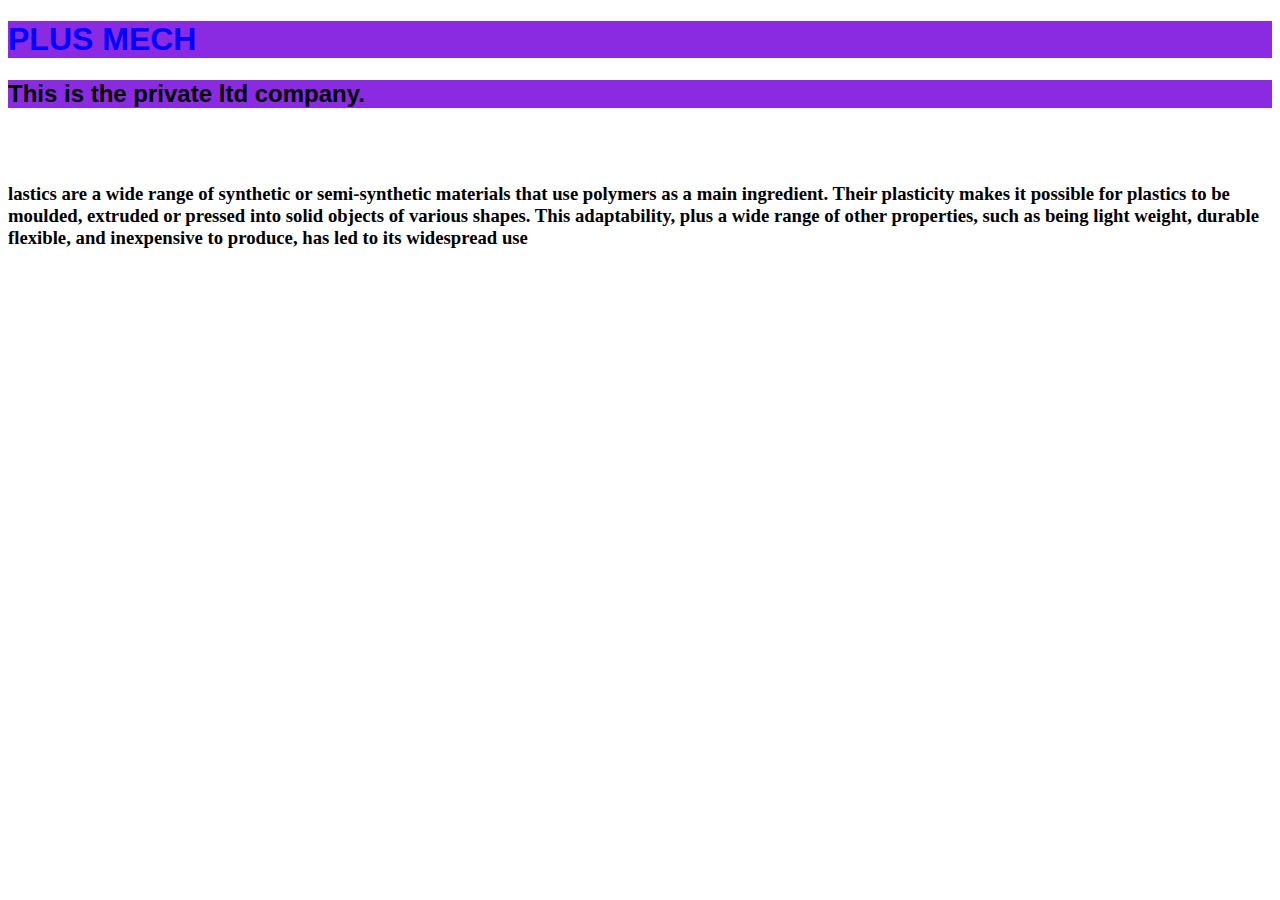
==== H & C/index.html @ 86ce00c6 "templt" ====
<!DOCTYPE html>
<html lang="en">
<head>
    <h1 style="color: blue;"> PLUS MECH</h1> 
<link rel="stylesheet" href="style.css"/>
</head>
<body>
      
<h2> This is the private ltd company. </h2> <br>
</br>
<h3> lastics are a wide range of synthetic or semi-synthetic materials that use polymers as a main ingredient. Their plasticity makes it possible for plastics to be moulded, extruded or pressed into solid objects of various shapes. This adaptability, plus a wide range of other properties, such as being light weight, durable flexible, and inexpensive to produce, has led to its widespread use</h3>
<link rel="stylesheet" href="style.css"/>
</body>
</html>
---- H & C/style.css ----
h1,h2{
    background-color: blueviolet; font-family: 'Franklin Gothic Medium', 'Arial Narrow', Arial, sans-serif;
}
---- H & C/style.css ----
h1,h2{
    background-color: blueviolet; font-family: 'Franklin Gothic Medium', 'Arial Narrow', Arial, sans-serif;
}
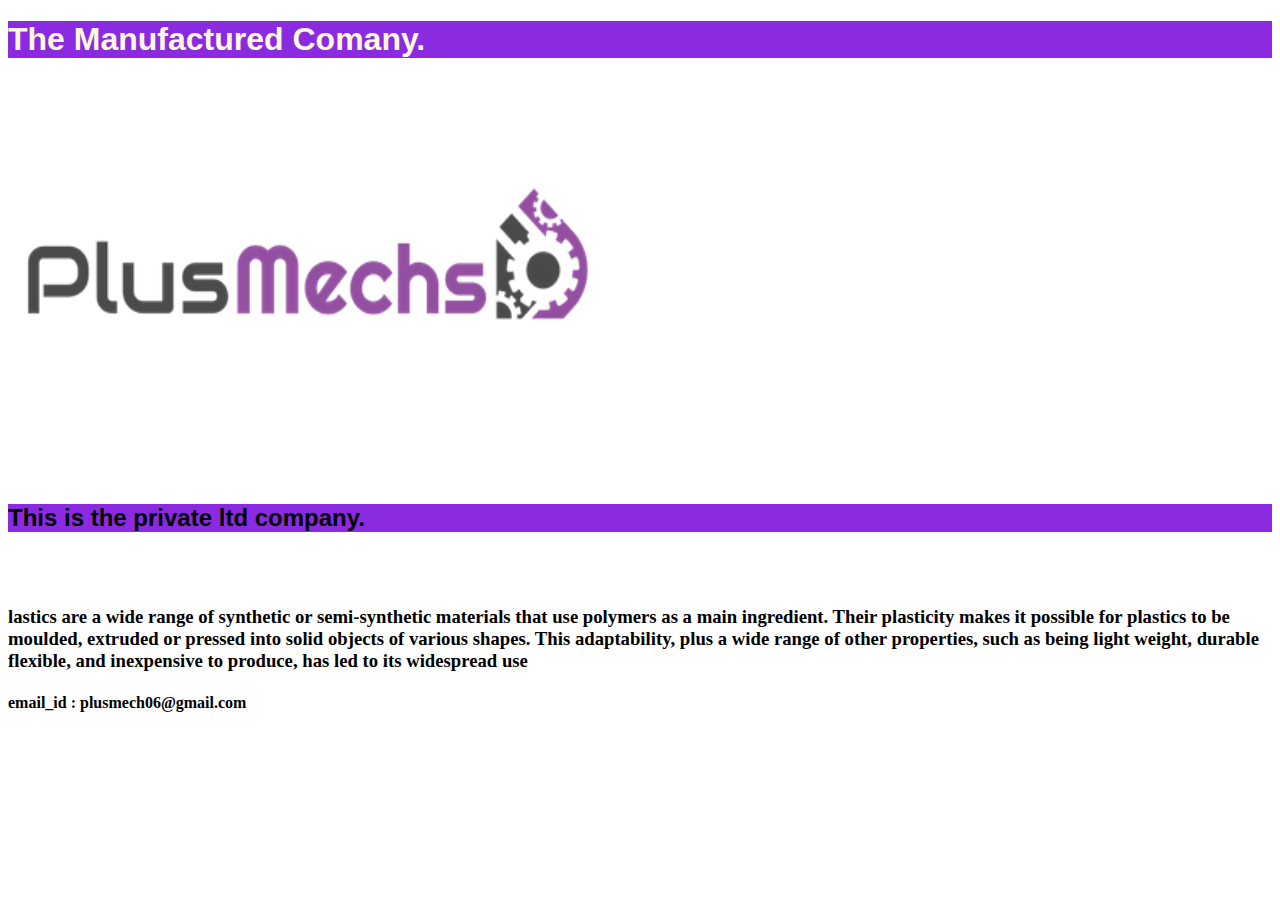
==== commit 8232dc74: "assignment" ====
--- a/H & C/index.html
+++ b/H & C/index.html
@@ -1,14 +1,16 @@
 <!DOCTYPE html>
 <html lang="en">
 <head>
-    <h1 style="color: blue;"> PLUS MECH</h1> 
+    <h1 style="color:cornsilk;"> The Manufactured Comany.</h1> 
 <link rel="stylesheet" href="style.css"/>
 </head>
 <body>
-      
+    <img src="image/image/logo.png"  alt=" PLUS MECH" height="400" width="600">   
+
 <h2> This is the private ltd company. </h2> <br>
 </br>
 <h3> lastics are a wide range of synthetic or semi-synthetic materials that use polymers as a main ingredient. Their plasticity makes it possible for plastics to be moulded, extruded or pressed into solid objects of various shapes. This adaptability, plus a wide range of other properties, such as being light weight, durable flexible, and inexpensive to produce, has led to its widespread use</h3>
 <link rel="stylesheet" href="style.css"/>
+<h4> email_id : plusmech06@gmail.com</h4>
 </body>
 </html>